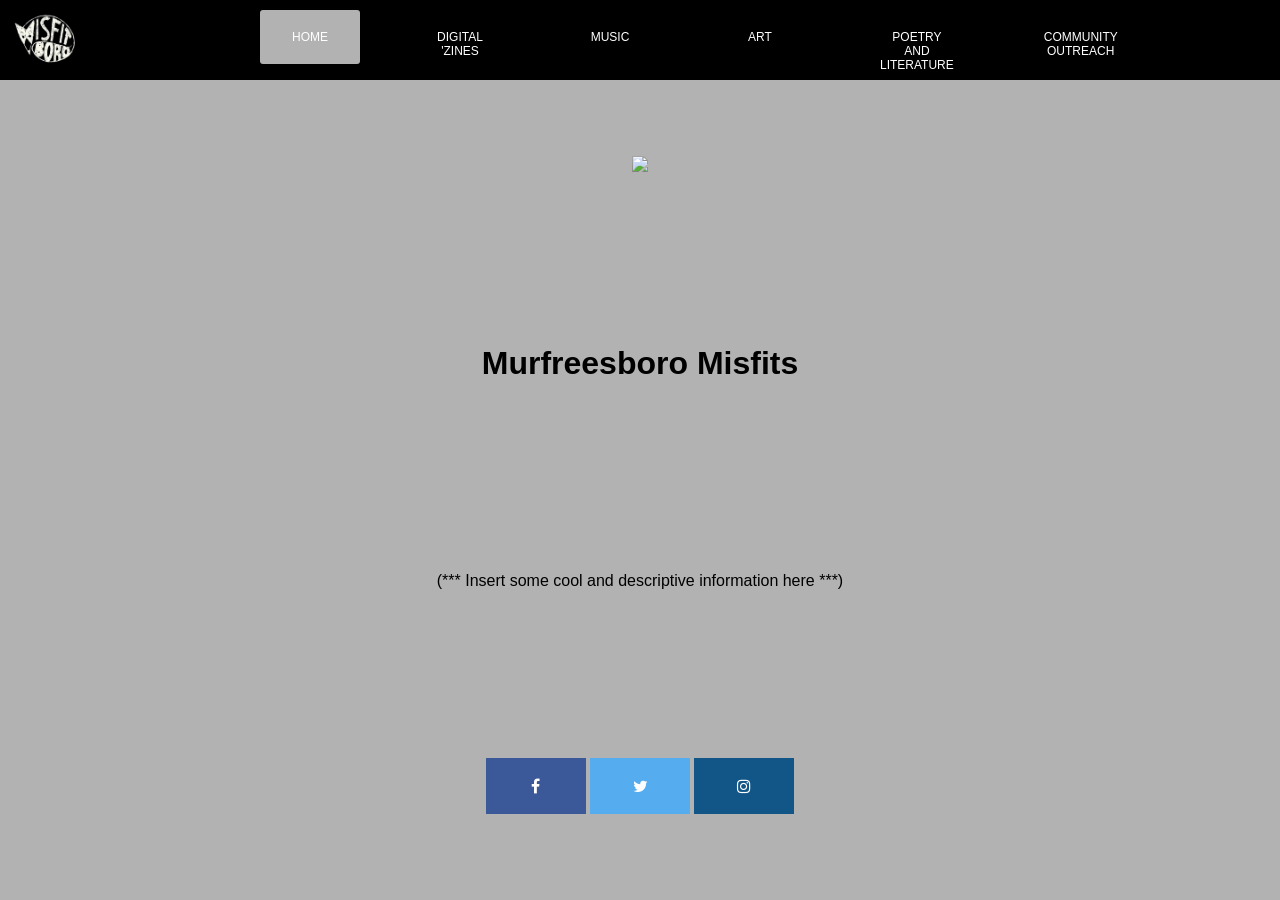
==== home.html @ 60fdfe8b "Update home.html" ====
<!DOCTYPE html>
<html>
<head>
  <link href="http://fonts.cdnfonts.com/css/alien-encounters-solid" rel="stylesheet">
  <link href="home.css" rel="stylesheet" type="text/css">
  <meta name="viewport" content="width=device-width, initial-scale=1.">
</head>
<title>Murfreesboro Misfits - Home</title>
<body>
  <nav>
  <div class="logo"><img src="trans-logo.png" alt="Logo" style="width:90px;"></div>
    <ul>
        <li><a class="active" href="home.html">Home</a></li>
        <li><a href="zines.html">Digital 'Zines</a></li>
        <li><a href="music.html">Music</a></li>
        <li><a href="art.html">Art</a></li>
        <li><a href="lit.html">Poetry and Literature</a></li>
        <li><a href="outreach.html">Community Outreach</a></li>
        <li><a href="staff.html">Meet the Staff</a></li>
        <li><a href="submit.html">Submission Form</a></li>
      </ul>
  </nav>
  <div class="gif"><IMG SRC="logo.gif">
  <h1 class="title">Murfreesboro Misfits</h1>
  <p> (*** Insert some cool and descriptive information here ***) </p>
</body>

<footer>
<div id="container">
    <div id-"main">
<meta name="viewport" content="width=device-width, initial-scale=1">
  <center><link rel="stylesheet" href="https://cdnjs.cloudflare.com/ajax/libs/font-awesome/4.7.0/css/font-awesome.min.css">
  <a href="https://www.facebook.com/misfitboro/?ref=page_internal" class="fa fa-facebook"></a>
  <a href="https://twitter.com/misfitborozine?fbclid=IwAR3RQtz6BOeam-1jCg1RIY9AmYU5ggAFA9gnbGofNP1d2Nt4QNnFl6cxoY0" class="fa fa-twitter"></a>
  <a href="https://www.instagram.com/misfitboro/?fbclid=IwAR24w0eOC51cIop-7u0s0_r81XwlczUmNMt0l611uHYrDsPMLvqyC-7SoaY" class="fa fa-instagram"></a></center>
</footer>
</div>
</html>
---- home.css ----
*{
  padding: 0;
  margin 0;
  text-decoration: none;
  list-style: none;
  box-sizing: border-box;
}

body{
  margin: 0;
  padding: 0;
  background-color:#B2B2B2;
  font-family: 'Alien Encounters Solid', sans-serif;
  height: 100%;
}

nav{
  overflow: hidden;
  background: #000000;
  width: 100%;
  height: 80px;
  align-items: center;
}

nav ul{
  padding: 10px;
  margin: 0 0 0 200px;
  list-style: none;
  text-align: right;
}

nav ul li{
  float: left;
  align-items: center;
  padding-left: 50px;
}

nav ul li a{
  width: 100px;
  display: inline-table;
  color: white;
  font-size: 12px;
  padding: 20px 20px;
  border-radius: 3px;
  text-transform: uppercase;
  text-decoration: none;
  text-align: center;

}

a.active,a:hover{
  background: #B2B2B2;
  transition: .5s;

}

.logo img{
  position: absolute;
  margin-top: -5px;
  margin-left: 0px;
  margin-bottom: 10px;
  align-items: center;
}

.gif{
  display: grid;
  place-items: center;
  min-height: 90vh;
}

h1{
  text-align: center;
}

p{
  text-align: center;
}

#container {
  min-height: 100%;
}
#main{
  overflow: auto;
  padding-bottom: 100px;
  border-bottom: black;
  border-top: black;
}
#footer{
  background-color: black;
  position: relative;
  height: 100px;
  margin-top: -100px;
  clear: both;
}
.fa {
  padding: 20px;
  font-size: 30px;
  width: 100px;
  text-align: center;
  text-decoration: none;
}
.fa:hover {
  opacity: 0.7;
}
.fa-facebook {
  background: #3B5998;
  color: white;
}
.fa-twitter {
  background: #55ACEE;
  color: white;
}
.fa-instagram {
  background: #125688;
  color: white;
}
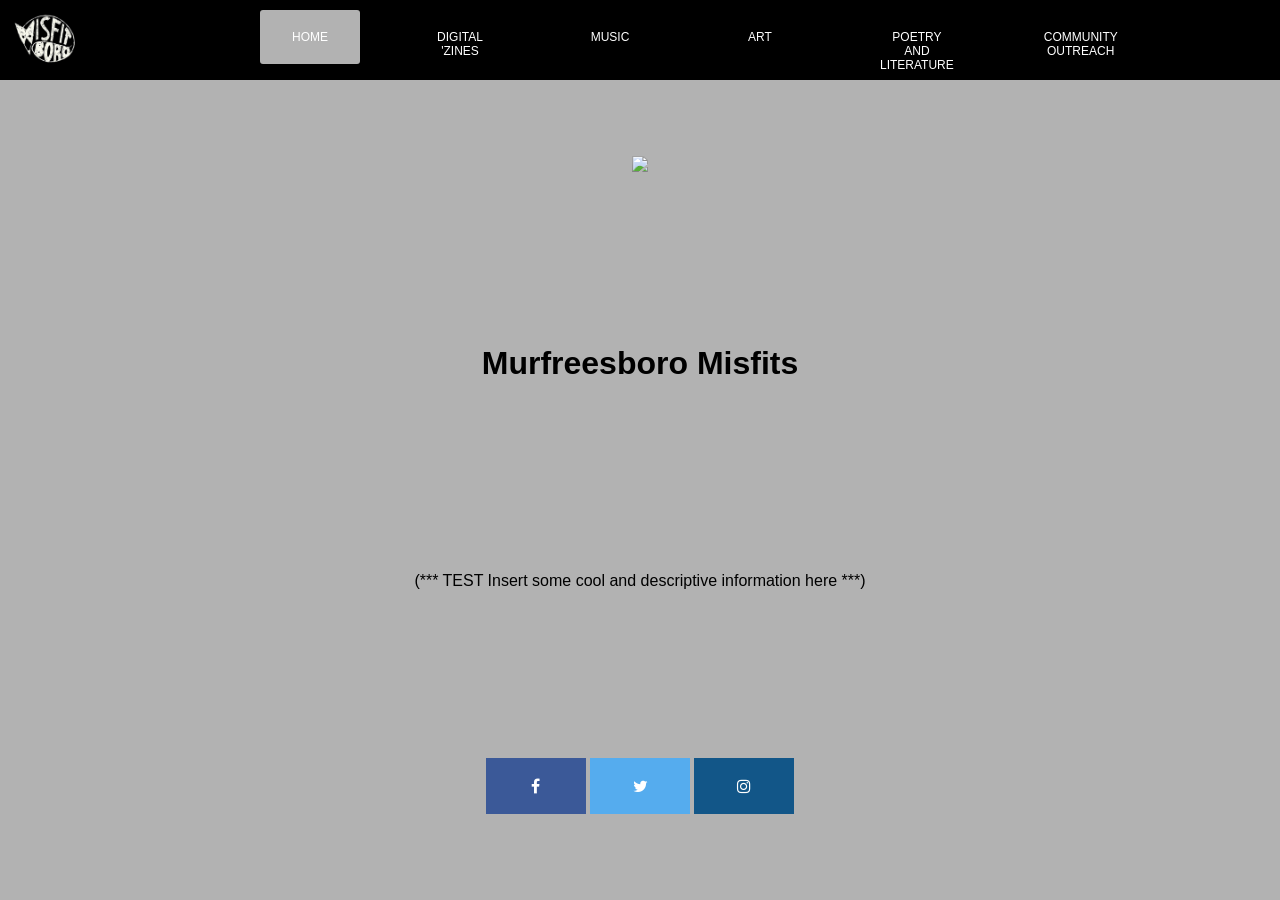
==== commit 33561bc5: "Update home.html" ====
--- a/home.html
+++ b/home.html
@@ -22,7 +22,7 @@
   </nav>
   <div class="gif"><IMG SRC="logo.gif">
   <h1 class="title">Murfreesboro Misfits</h1>
-  <p> (*** Insert some cool and descriptive information here ***) </p>
+  <p> (*** TEST Insert some cool and descriptive information here ***) </p>
 </body>
 
 <footer>
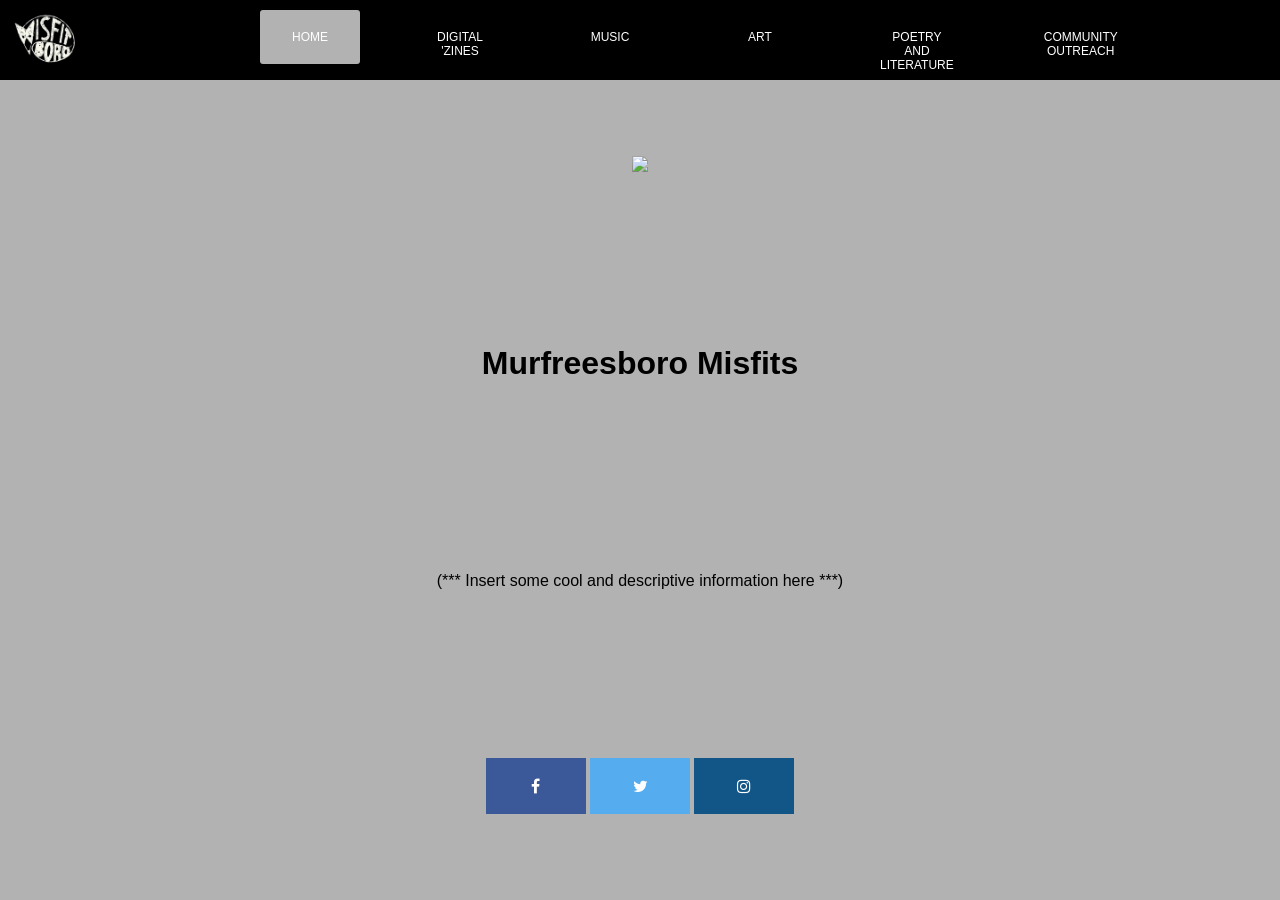
==== commit 935b2864: "Update home.html Trying to get images to show up" ====
--- a/home.html
+++ b/home.html
@@ -22,7 +22,7 @@
   </nav>
   <div class="gif"><IMG SRC="logo.gif">
   <h1 class="title">Murfreesboro Misfits</h1>
-  <p> (*** TEST Insert some cool and descriptive information here ***) </p>
+  <p> (*** Insert some cool and descriptive information here ***) </p>
 </body>
 
 <footer>
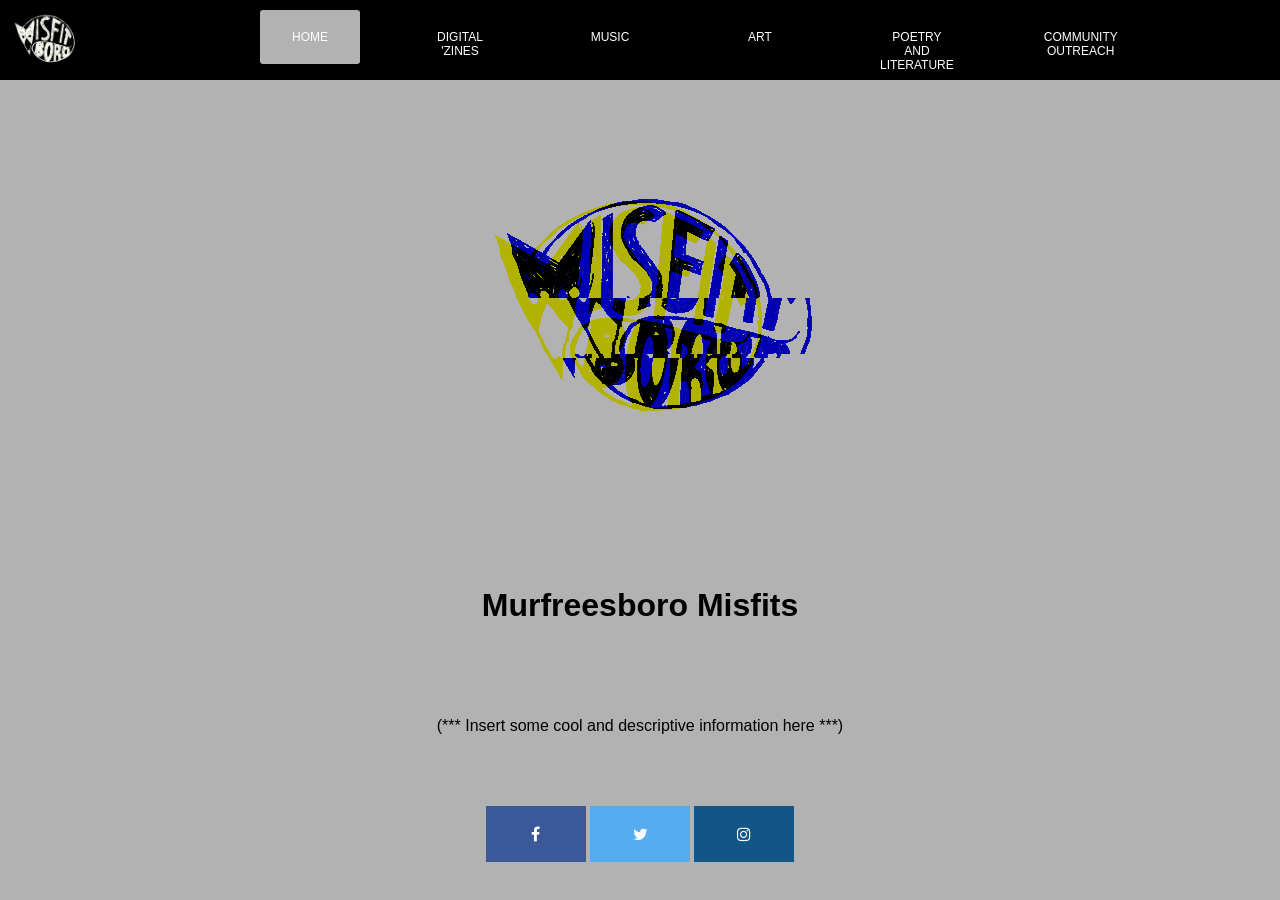
==== commit 2c0e5a7d: "Update home.html" ====
--- a/home.html
+++ b/home.html
@@ -20,7 +20,7 @@
         <li><a href="submit.html">Submission Form</a></li>
       </ul>
   </nav>
-  <div class="gif"><IMG SRC="logo.gif">
+  <div class="gif"><IMG SRC="Logo.gif">
   <h1 class="title">Murfreesboro Misfits</h1>
   <p> (*** Insert some cool and descriptive information here ***) </p>
 </body>
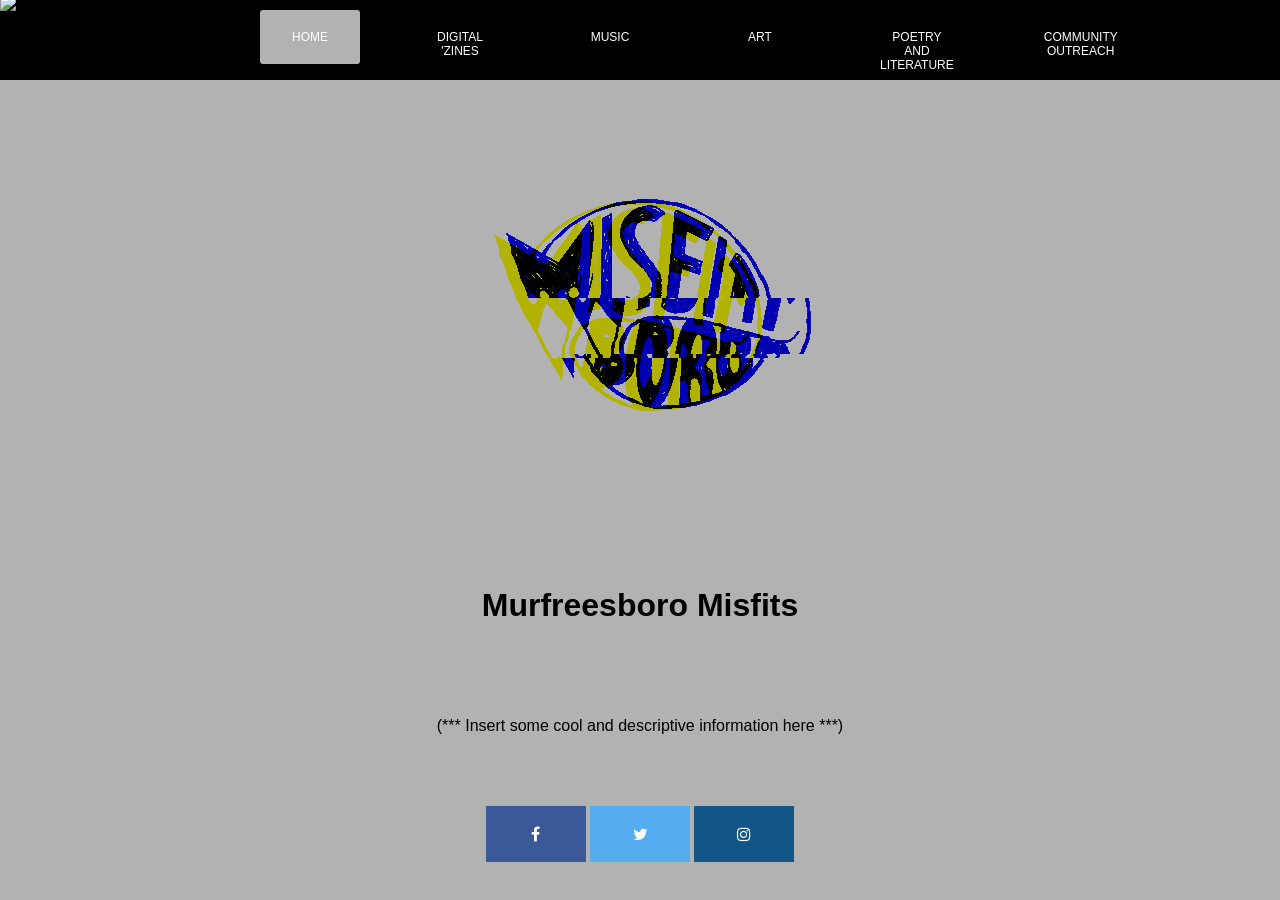
==== commit e7adbe8e: "Update home.html Adding gif attempt 2" ====
--- a/home.html
+++ b/home.html
@@ -8,7 +8,7 @@
 <title>Murfreesboro Misfits - Home</title>
 <body>
   <nav>
-  <div class="logo"><img src="trans-logo.png" alt="Logo" style="width:90px;"></div>
+  <div class="logo"><img src="https://github.com/misfitboro/misfitboro.github.io/blob/main/Logo.gif" alt="Logo" style="width:90px;"></div>
     <ul>
         <li><a class="active" href="home.html">Home</a></li>
         <li><a href="zines.html">Digital 'Zines</a></li>
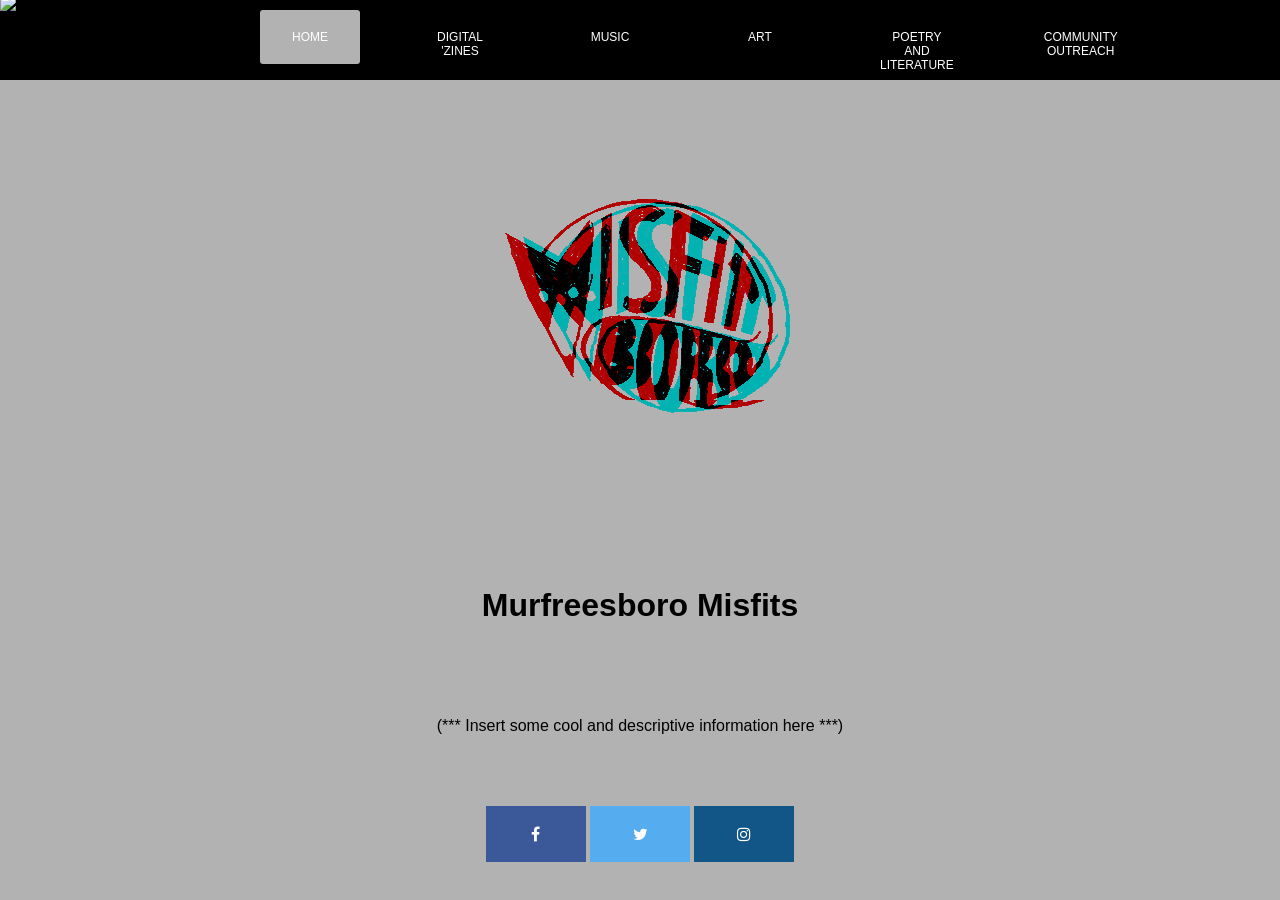
==== commit 4046f052: "Update home.html" ====
--- a/home.html
+++ b/home.html
@@ -3,12 +3,12 @@
 <head>
   <link href="http://fonts.cdnfonts.com/css/alien-encounters-solid" rel="stylesheet">
   <link href="home.css" rel="stylesheet" type="text/css">
-  <meta name="viewport" content="width=device-width, initial-scale=1.">
+
 </head>
 <title>Murfreesboro Misfits - Home</title>
 <body>
   <nav>
-  <div class="logo"><img src="https://github.com/misfitboro/misfitboro.github.io/blob/main/Logo.gif" alt="Logo" style="width:90px;"></div>
+  <div class="logo"><img src="misfitboro.github.io/Logo.gif" alt="Logo" style="width:90px;"></div>
     <ul>
         <li><a class="active" href="home.html">Home</a></li>
         <li><a href="zines.html">Digital 'Zines</a></li>
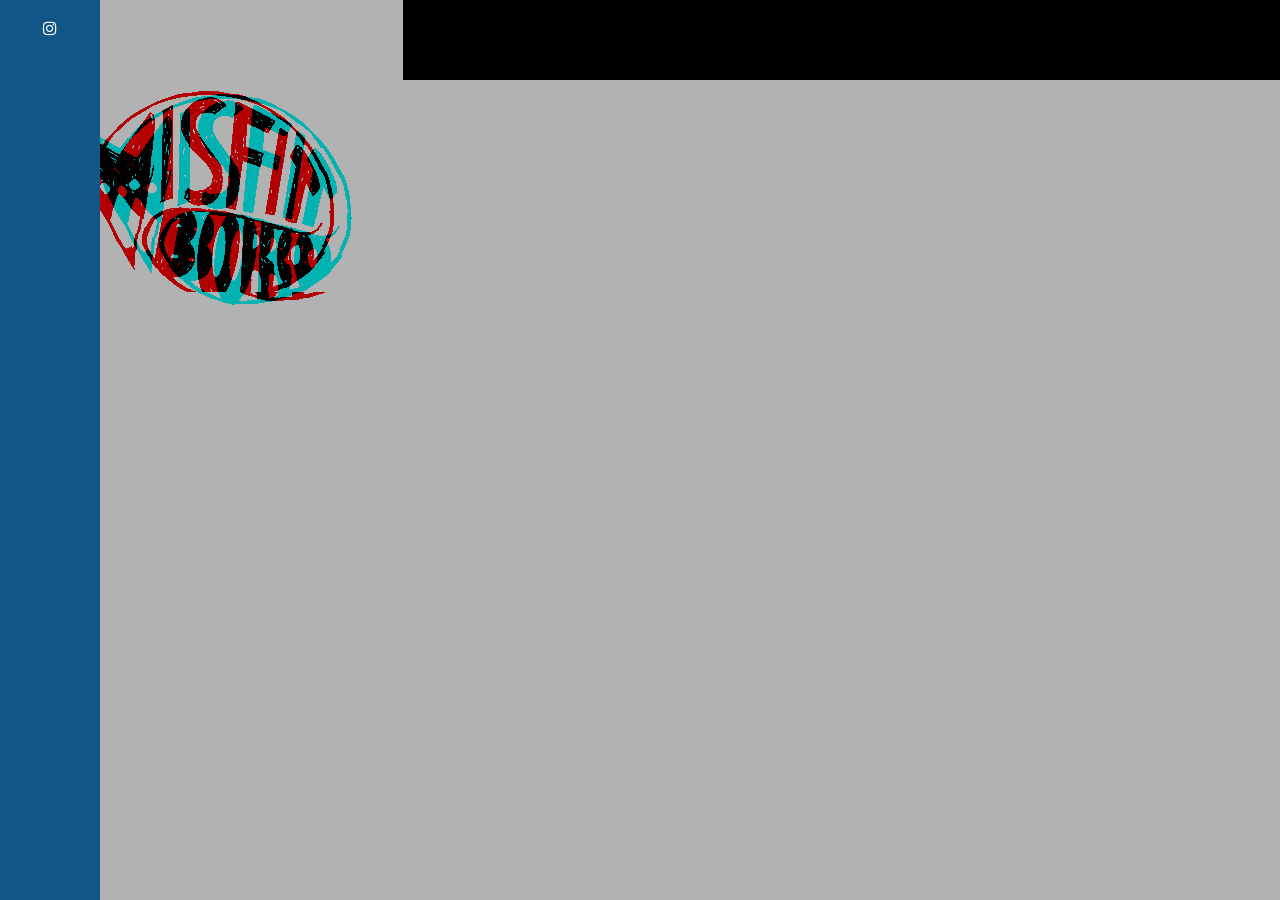
==== commit f53dc6f9: "updates" ====
--- a/home.html
+++ b/home.html
@@ -20,6 +20,7 @@
         <li><a href="submit.html">Submission Form</a></li>
       </ul>
   </nav>
+  <div
   <div class="gif"><IMG SRC="Logo.gif">
   <h1 class="title">Murfreesboro Misfits</h1>
   <p> (*** Insert some cool and descriptive information here ***) </p>
--- a/home.css
+++ b/home.css
@@ -1,4 +1,9 @@
 *{
+  position: fixed;
+  top:0;
+  bottom:0;
+  left: 0;
+  right: 0;
   padding: 0;
   margin 0;
   text-decoration: none;
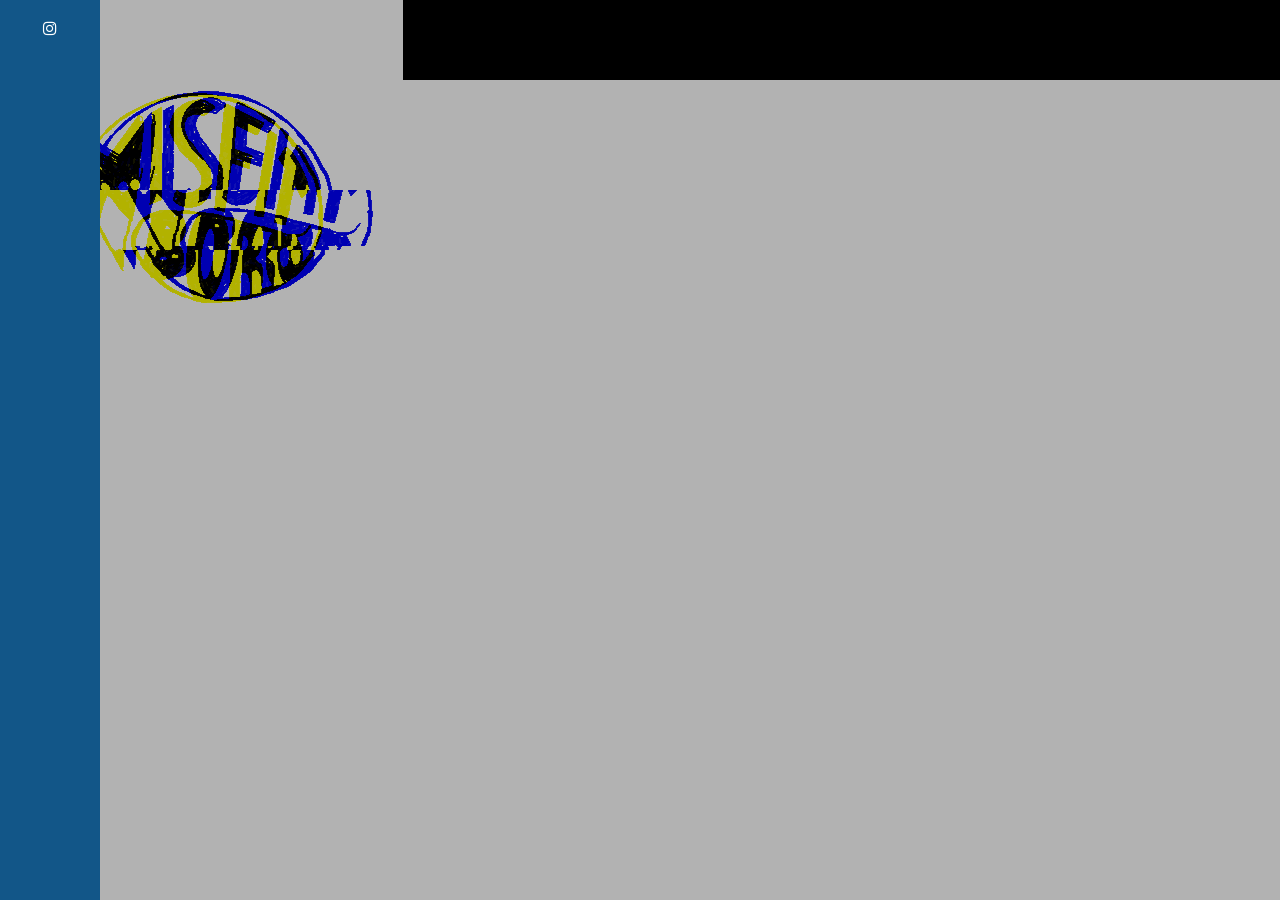
==== commit 0c527df6: "Update home.html" ====
--- a/home.html
+++ b/home.html
@@ -23,7 +23,7 @@
   <div
   <div class="gif"><IMG SRC="Logo.gif">
   <h1 class="title">Murfreesboro Misfits</h1>
-  <p> (*** Insert some cool and descriptive information here ***) </p>
+  <p> (*** TEST Insert some cool and descriptive information here ***) </p>
 </body>
 
 <footer>
